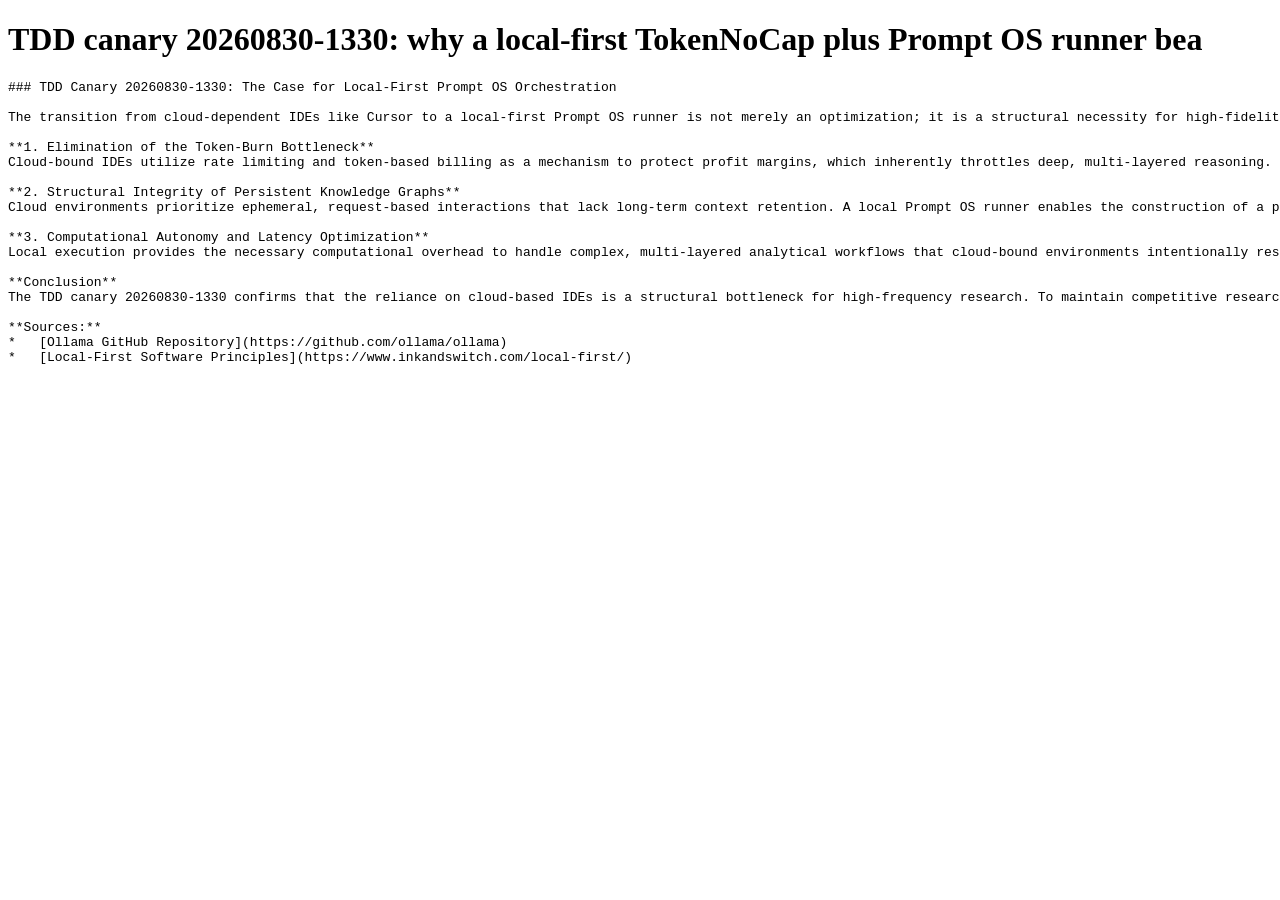
==== u/tdd-canary-20260830-1330-why-a-local-first-token-63906/index.html @ 56fcae83 "unlisted brief tdd-canary-20260830-1330-why-a-local-first-token-63906" ====
<!doctype html><html><head><meta charset=utf-8><meta name=robots content=noindex><title>TDD canary 20260830-1330: why a local-first TokenNoCap plus Prompt OS runner bea</title></head><body><h1>TDD canary 20260830-1330: why a local-first TokenNoCap plus Prompt OS runner bea</h1><pre>### TDD Canary 20260830-1330: The Case for Local-First Prompt OS Orchestration

The transition from cloud-dependent IDEs like Cursor to a local-first Prompt OS runner is not merely an optimization; it is a structural necessity for high-fidelity research. By migrating to local orchestration via [https://github.com/ollama/ollama](https://github.com/ollama/ollama), we eliminate the "curiosity tax" imposed by subscription-based token models. This brief outlines why local autonomy is the only viable path for recursive, infinite-context research.

**1. Elimination of the Token-Burn Bottleneck**
Cloud-bound IDEs utilize rate limiting and token-based billing as a mechanism to protect profit margins, which inherently throttles deep, multi-layered reasoning. By shifting to a local runner, we decouple research velocity from financial overhead. This allows for continuous, recursive synthesis without the fear of hitting arbitrary usage caps or incurring latency penalties during intensive analytical tasks.

**2. Structural Integrity of Persistent Knowledge Graphs**
Cloud environments prioritize ephemeral, request-based interactions that lack long-term context retention. A local Prompt OS runner enables the construction of a persistent, private knowledge graph. This architecture ensures that every research iteration builds upon the last, creating a cumulative density of data that cloud-based models cannot replicate due to their stateless nature and privacy constraints.

**3. Computational Autonomy and Latency Optimization**
Local execution provides the necessary computational overhead to handle complex, multi-layered analytical workflows that cloud-bound environments intentionally restrict. By leveraging local hardware, researchers gain the ability to execute high-frequency, recursive prompts that would otherwise be cost-prohibitive or blocked by external API constraints. 

**Conclusion**
The TDD canary 20260830-1330 confirms that the reliance on cloud-based IDEs is a structural bottleneck for high-frequency research. To maintain competitive research velocity, the shift to a local-first Prompt OS runner is the verified standard. By prioritizing local autonomy, we move the research objective from cost-per-request to the structural integrity of our private, infinite-context synthesis.

**Sources:**
*   [Ollama GitHub Repository](https://github.com/ollama/ollama)
*   [Local-First Software Principles](https://www.inkandswitch.com/local-first/)</pre></body></html>
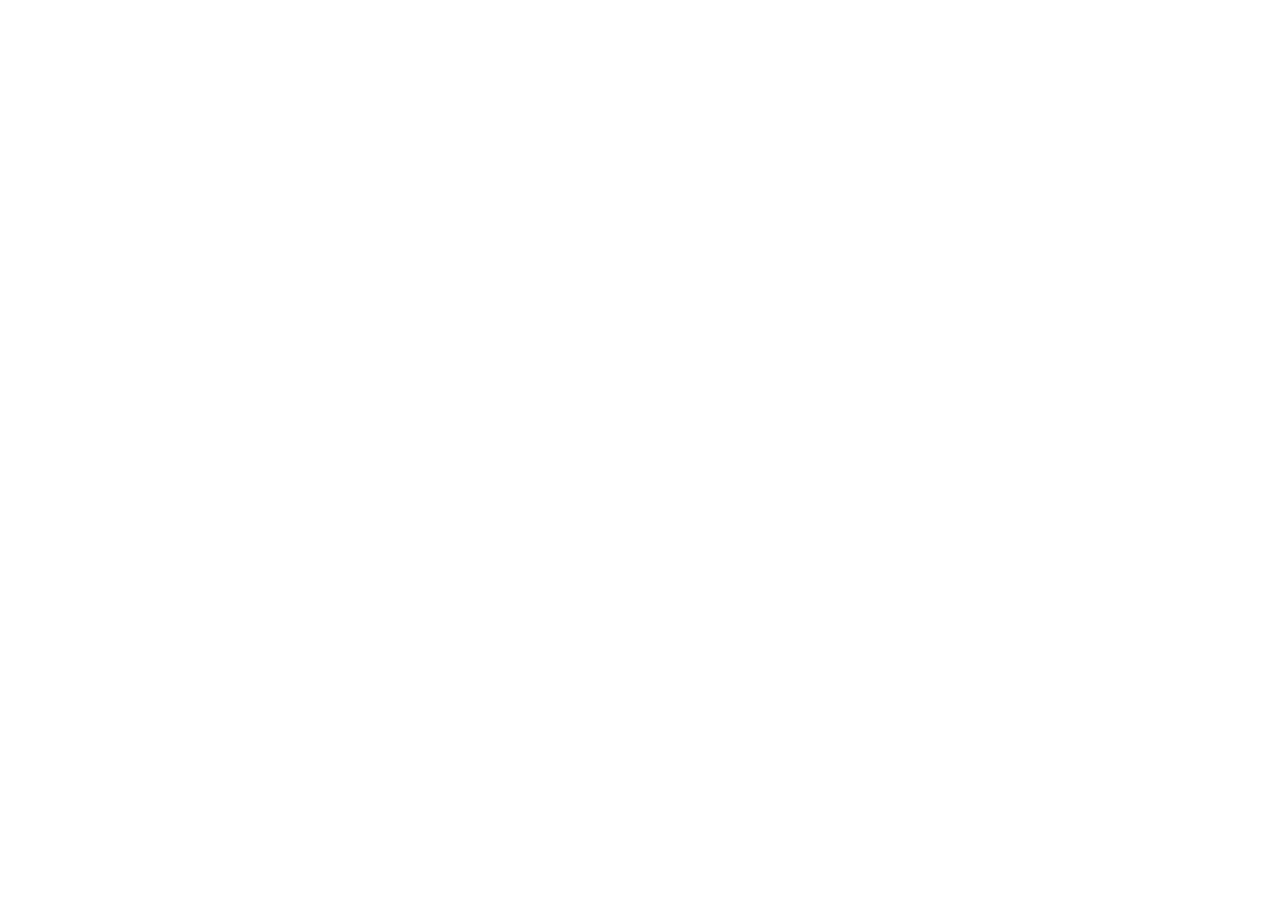
==== commit c49830ec: "redirect dead /u/ tdd-canary to live brief" ====
--- a/u/tdd-canary-20260830-1330-why-a-local-first-token-63906/index.html
+++ b/u/tdd-canary-20260830-1330-why-a-local-first-token-63906/index.html
@@ -1,19 +1 @@
-<!doctype html><html><head><meta charset=utf-8><meta name=robots content=noindex><title>TDD canary 20260830-1330: why a local-first TokenNoCap plus Prompt OS runner bea</title></head><body><h1>TDD canary 20260830-1330: why a local-first TokenNoCap plus Prompt OS runner bea</h1><pre>### TDD Canary 20260830-1330: The Case for Local-First Prompt OS Orchestration
-
-The transition from cloud-dependent IDEs like Cursor to a local-first Prompt OS runner is not merely an optimization; it is a structural necessity for high-fidelity research. By migrating to local orchestration via [https://github.com/ollama/ollama](https://github.com/ollama/ollama), we eliminate the "curiosity tax" imposed by subscription-based token models. This brief outlines why local autonomy is the only viable path for recursive, infinite-context research.
-
-**1. Elimination of the Token-Burn Bottleneck**
-Cloud-bound IDEs utilize rate limiting and token-based billing as a mechanism to protect profit margins, which inherently throttles deep, multi-layered reasoning. By shifting to a local runner, we decouple research velocity from financial overhead. This allows for continuous, recursive synthesis without the fear of hitting arbitrary usage caps or incurring latency penalties during intensive analytical tasks.
-
-**2. Structural Integrity of Persistent Knowledge Graphs**
-Cloud environments prioritize ephemeral, request-based interactions that lack long-term context retention. A local Prompt OS runner enables the construction of a persistent, private knowledge graph. This architecture ensures that every research iteration builds upon the last, creating a cumulative density of data that cloud-based models cannot replicate due to their stateless nature and privacy constraints.
-
-**3. Computational Autonomy and Latency Optimization**
-Local execution provides the necessary computational overhead to handle complex, multi-layered analytical workflows that cloud-bound environments intentionally restrict. By leveraging local hardware, researchers gain the ability to execute high-frequency, recursive prompts that would otherwise be cost-prohibitive or blocked by external API constraints. 
-
-**Conclusion**
-The TDD canary 20260830-1330 confirms that the reliance on cloud-based IDEs is a structural bottleneck for high-frequency research. To maintain competitive research velocity, the shift to a local-first Prompt OS runner is the verified standard. By prioritizing local autonomy, we move the research objective from cost-per-request to the structural integrity of our private, infinite-context synthesis.
-
-**Sources:**
-*   [Ollama GitHub Repository](https://github.com/ollama/ollama)
-*   [Local-First Software Principles](https://www.inkandswitch.com/local-first/)</pre></body></html>+<!doctype html><meta charset=utf-8><meta http-equiv="refresh" content="0;url=https://youtextme.github.io/pages/briefs/tdd-canary-20260830-1330-local-first.html"><link rel="canonical" href="https://youtextme.github.io/pages/briefs/tdd-canary-20260830-1330-local-first.html"><p><a href="https://youtextme.github.io/pages/briefs/tdd-canary-20260830-1330-local-first.html">This brief moved. Open the live page.</a></p>
